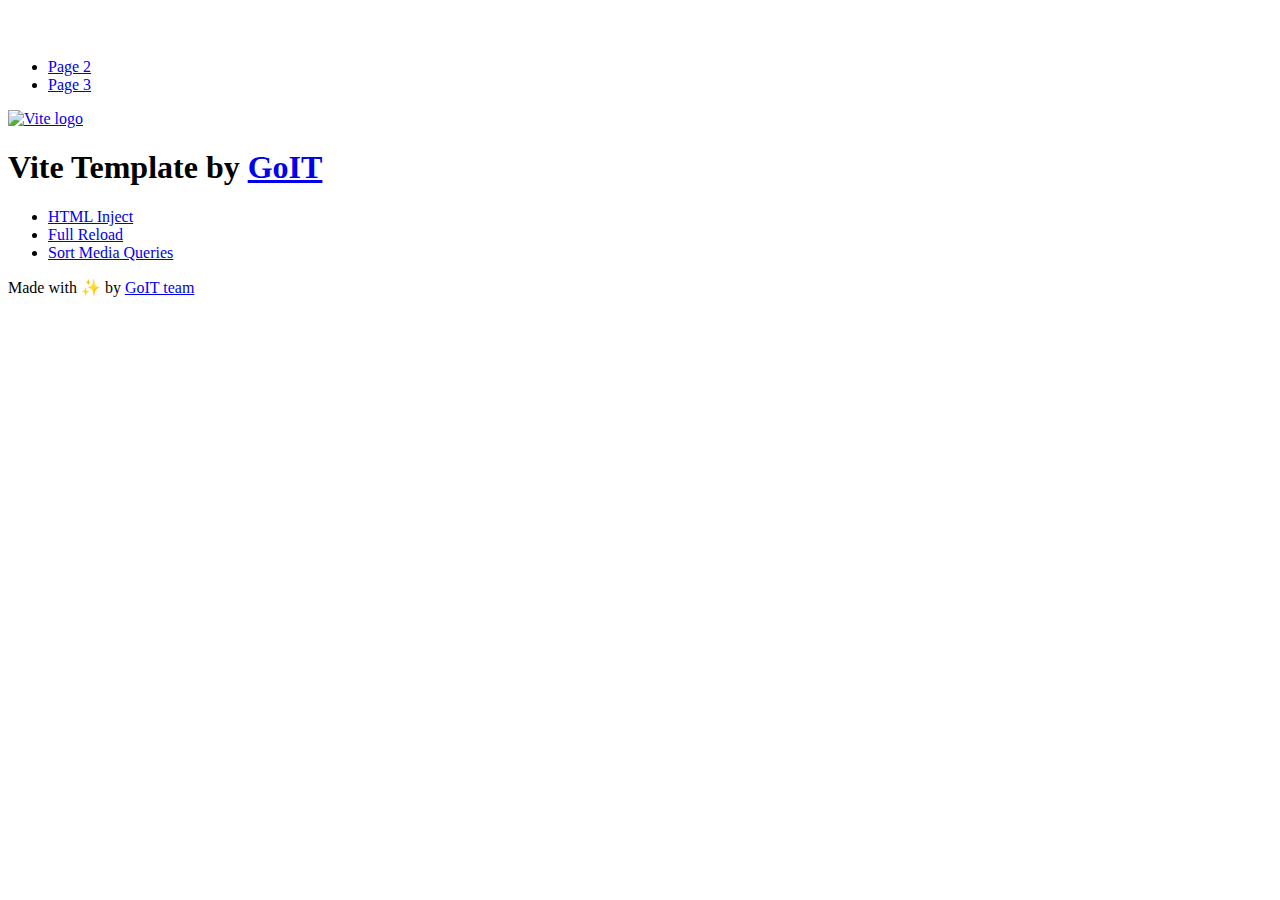
==== index.html @ ae162eda "Deploying to gh-pages from @ ExtraCodSpaghetti/goit-js-hw-09@230d22ee080379469028be740ea01035fbbe161" ====
<!DOCTYPE html>
<html lang="en">
  <head>
    <meta charset="UTF-8" />
    <link rel="icon" type="image/svg+xml" href="/goit-js-hw-09/favicon.svg" />
    <meta name="viewport" content="width=device-width, initial-scale=1.0" />
    <title>Vanilla App Template</title>
    <script type="module" crossorigin src="/goit-js-hw-09/index.js"></script>
    <link rel="stylesheet" crossorigin href="/goit-js-hw-09/assets/styles-DvPDDfy5.css">
  </head>
  <body>
    <header class="header">
  <div class="container">
    <nav class="nav">
      <a class="nav-logo" href="./index.html" aria-label="Site logo">
        <svg class="nav-logo-icon" width="100" height="30">
          <use href="/goit-js-hw-09/assets/sprite-E8vg0sBb.svg#logo"></use>
        </svg>
      </a>
      <ul class="nav-list">
        <li class="nav-item">
          <a class="nav-link {=$highlight-act}" href="./page-2.html">Page 2</a>
        </li>
        <li class="nav-item">
          <a class="nav-link {=$highlight-curr}" href="./page-3.html">Page 3</a>
        </li>
      </ul>
    </nav>
  </div>
</header>


    <main>
      <!-- Loads the specified .html file -->
      <section class="vite-promo">
  <div class="container">
    <div class="vite-promo-thumb">
      <a
        class="vite-promo-link"
        href="https://vitejs.dev/"
        target="_blank"
        rel="noopener noreferrer"
        aria-label="Link to Vite official website"
        title="Vite.js  build tool"
      >
        <!-- Path to images as from index.html file -->
        <img
          class="pic"
          src="/goit-js-hw-09/assets/vite-logo-9o_aqrTe.png"
          alt="Vite logo"
          width="640"
          height="640"
        />
      </a>
    </div>
    <h1 class="main-title">
      <span class="main-title-gradient">Vite</span>
      Template by
      <a
        class="main-title-link"
        href="https://github.com/goitacademy/vanilla-app-template"
        target="_blank"
        rel="noopener noreferrer"
      >
        GoIT
      </a>
    </h1>
  </div>
</section>

      <article class="badges">
  <div class="container">
    <ul class="badges-list">
      <li class="badges-item">
        <a
          class="badges-link"
          href="https://www.npmjs.com/package/vite-plugin-html-inject"
          target="_blank"
          rel="noopener noreferrer"
        >
          HTML Inject
        </a>
      </li>
      <li class="badges-item">
        <a
          class="badges-link"
          href="https://www.npmjs.com/package/vite-plugin-full-reload"
          target="_blank"
          rel="noopener noreferrer"
        >
          Full Reload
        </a>
      </li>
      <li class="badges-item">
        <a
          class="badges-link"
          href="https://www.npmjs.com/package/postcss-sort-media-queries"
          target="_blank"
          rel="noopener noreferrer"
        >
          Sort Media Queries
        </a>
      </li>
    </ul>
  </div>
</article>

    </main>

    <footer class="footer">
  <div class="container">
    <p class="footer-desc">
      Made with ✨ by
      <a
        class="footer-link"
        href="https://goit.global/ua/"
        target="_blank"
        rel="noopener noreferrer"
      >
        GoIT team
      </a>
    </p>
  </div>
</footer>


  </body>
</html>
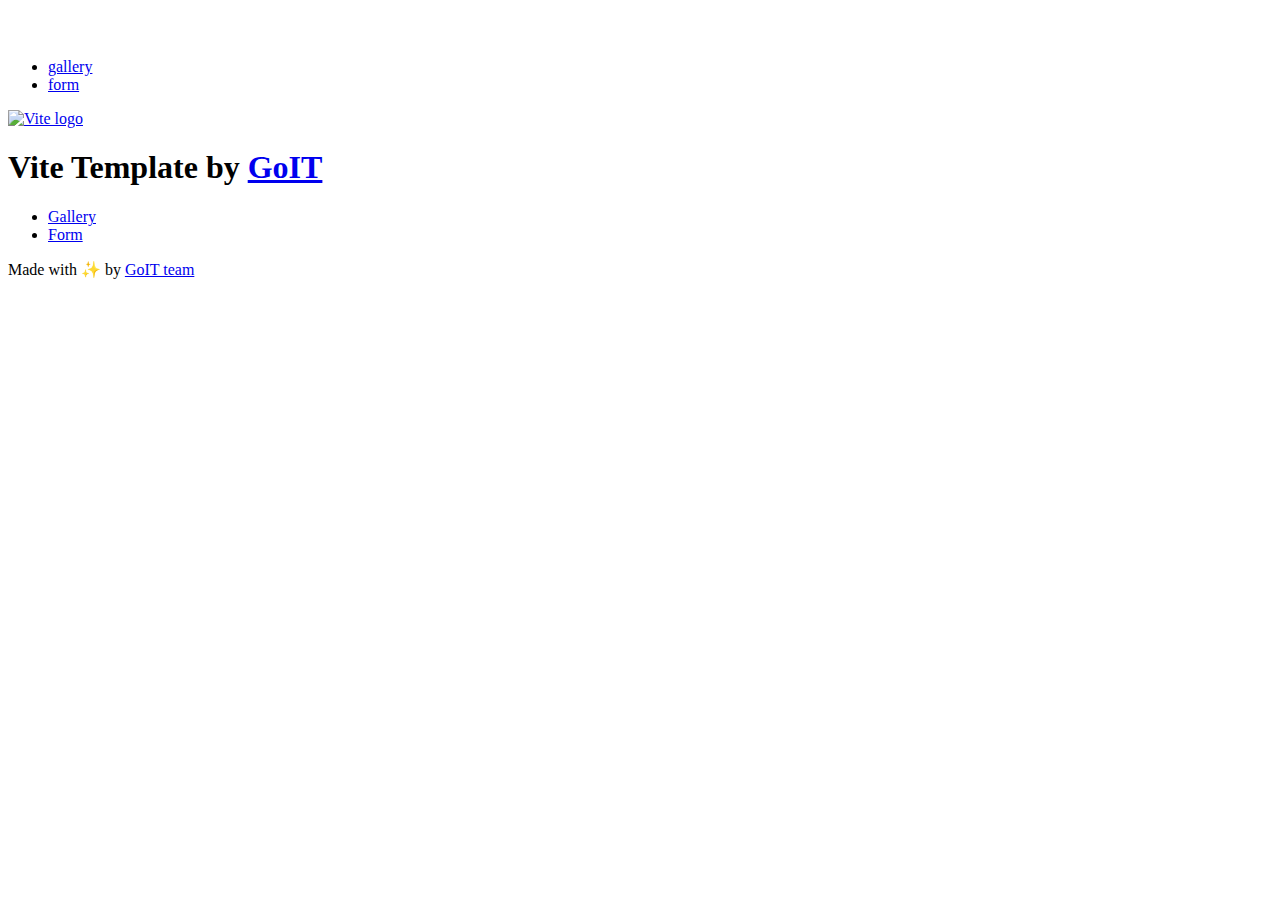
==== commit 30c02379: "Deploying to gh-pages from @ ExtraCodSpaghetti/goit-js-hw-09@f32b40d875541f6dd456a79bcd4d4fc560eab51" ====
--- a/index.html
+++ b/index.html
@@ -5,8 +5,8 @@
     <link rel="icon" type="image/svg+xml" href="/goit-js-hw-09/favicon.svg" />
     <meta name="viewport" content="width=device-width, initial-scale=1.0" />
     <title>Vanilla App Template</title>
-    <script type="module" crossorigin src="/goit-js-hw-09/index.js"></script>
-    <link rel="stylesheet" crossorigin href="/goit-js-hw-09/assets/styles-DvPDDfy5.css">
+    <script type="module" crossorigin src="/goit-js-hw-09/assets/styles-BmJQ-tfl.js"></script>
+    <link rel="stylesheet" crossorigin href="/goit-js-hw-09/assets/styles-C7Vc9dAu.css">
   </head>
   <body>
     <header class="header">
@@ -19,10 +19,10 @@
       </a>
       <ul class="nav-list">
         <li class="nav-item">
-          <a class="nav-link {=$highlight-act}" href="./page-2.html">Page 2</a>
+          <a class="nav-link {=$highlight-act}" href="./1-gallery">gallery</a>
         </li>
         <li class="nav-item">
-          <a class="nav-link {=$highlight-curr}" href="./page-3.html">Page 3</a>
+          <a class="nav-link {=$highlight-curr}" href="./2-form">form</a>
         </li>
       </ul>
     </nav>
@@ -74,31 +74,21 @@
       <li class="badges-item">
         <a
           class="badges-link"
-          href="https://www.npmjs.com/package/vite-plugin-html-inject"
+          href="../1-gallery.html"
           target="_blank"
           rel="noopener noreferrer"
         >
-          HTML Inject
+          Gallery
         </a>
       </li>
       <li class="badges-item">
         <a
           class="badges-link"
-          href="https://www.npmjs.com/package/vite-plugin-full-reload"
+          href="./2-form"
           target="_blank"
           rel="noopener noreferrer"
         >
-          Full Reload
-        </a>
-      </li>
-      <li class="badges-item">
-        <a
-          class="badges-link"
-          href="https://www.npmjs.com/package/postcss-sort-media-queries"
-          target="_blank"
-          rel="noopener noreferrer"
-        >
-          Sort Media Queries
+          Form
         </a>
       </li>
     </ul>
